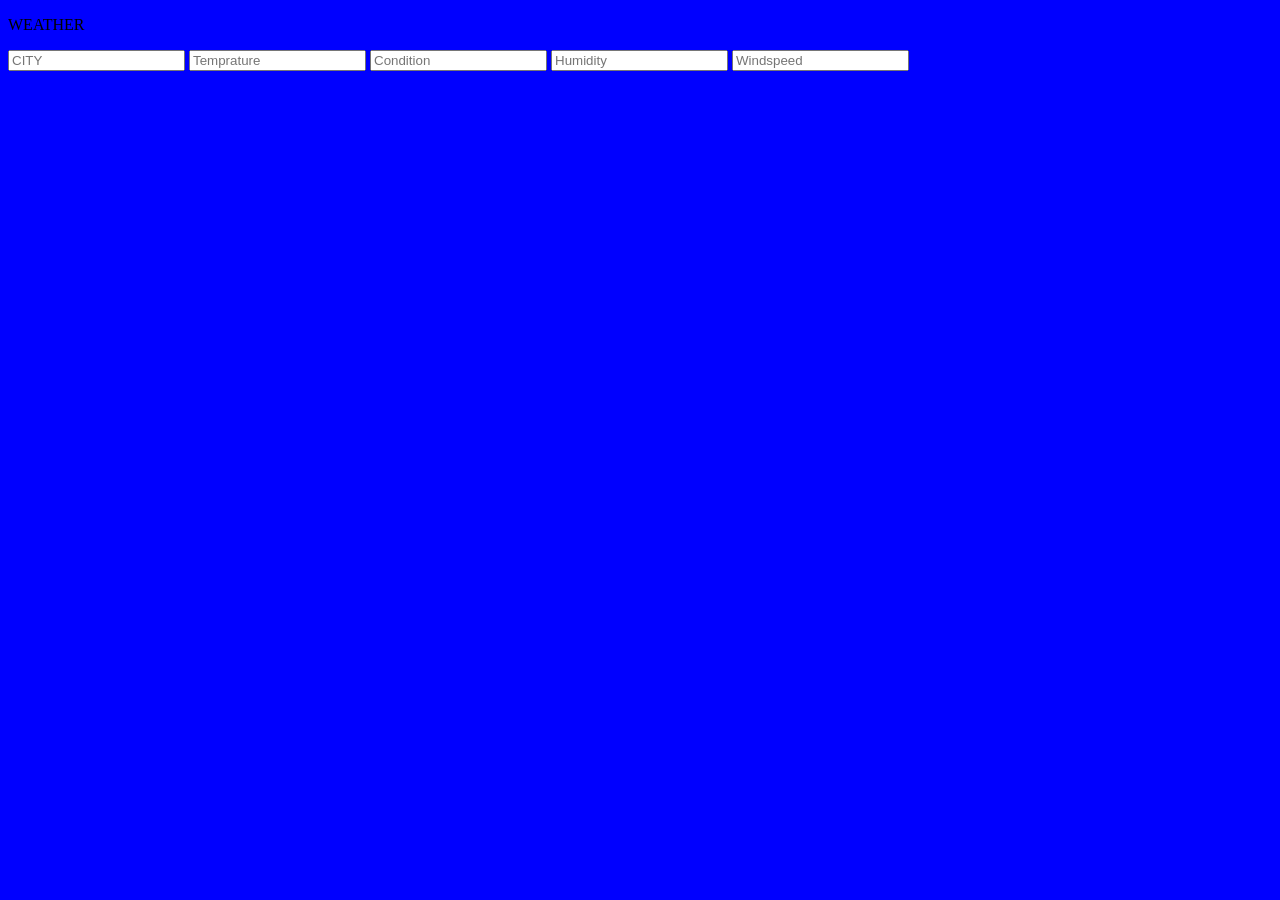
==== index.html @ e3483cfb "Add files via upload" ====
<!DOCTYPE html>
<html lang="en">
<head>
    <meta charset="UTF-8">
    <meta name="viewport" content="width=device-width, initial-scale=1.0">
    <title>Weather_Forecast</title>
    <link rel="stylesheet" href="style.css">
</head>
<body>
    
    <p id="body">WEATHER</p>
    
        <input type="text" placeholder="CITY">
        <input type="text"placeholder="Temprature">
        <input type="text" placeholder="Condition">
        <input type="text"placeholder="Humidity">
        <input type="text"placeholder="Windspeed">
    
    
    
</body>
</html>
---- style.css ----
body
{
background-color: blue;width: 100%;height: 100%;
}
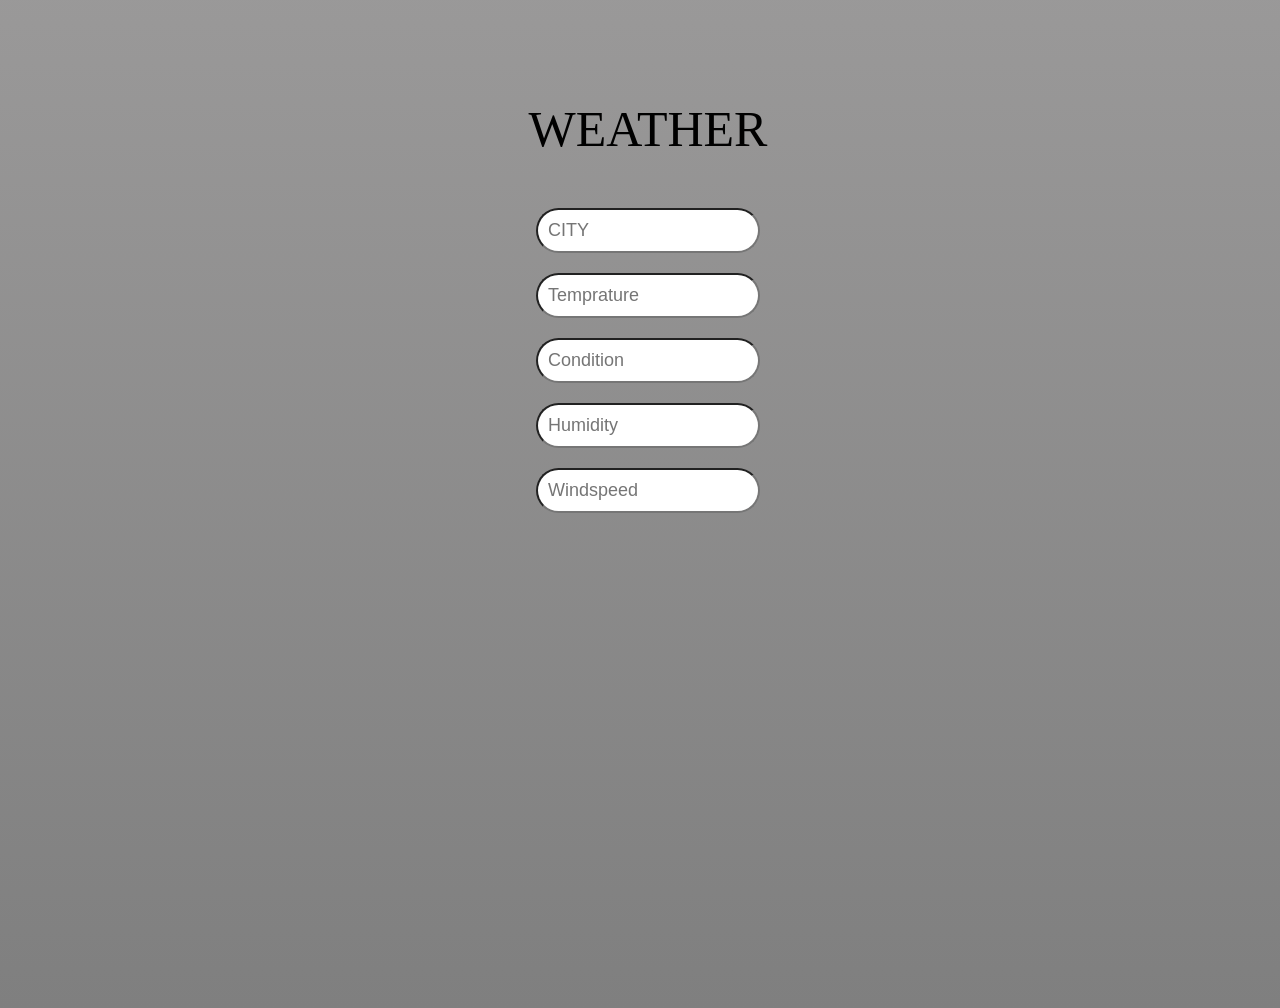
==== commit 33128acd: "Update index.html" ====
--- a/index.html
+++ b/index.html
@@ -8,15 +8,15 @@
 </head>
 <body>
     
-    <p id="body">WEATHER</p>
+    <p id="write">WEATHER</p>
     
-        <input type="text" placeholder="CITY">
-        <input type="text"placeholder="Temprature">
-        <input type="text" placeholder="Condition">
-        <input type="text"placeholder="Humidity">
-        <input type="text"placeholder="Windspeed">
+        <input type="text" id="city" placeholder="CITY">
+        <input type="text" id="temperature" placeholder="Temprature">
+        <input type="text" id="condition" placeholder="Condition">
+        <input type="text" id="humidity" placeholder="Humidity">
+        <input type="text" id="windspeed" placeholder="Windspeed">
     
     
-    
+    <script src="script.js"></script>
 </body>
-</html>+</html>
--- a/style.css
+++ b/style.css
@@ -1,4 +1,23 @@
 body
 {
-background-color: blue;width: 100%;height: 100%;
-}+    background-image: linear-gradient(rgba(53, 51, 51, 0.5),rgba(0,0,0,0.5)),url("https://images.unsplash.com/photo-1506744038136-46273834b3fb?ixlib=rb-4.0.3&ixid=M3wxMjA3fDB8MHxzZWFyY2h8Mnx8d2VhdGhlcnxlbnwwfHwwfHx8MA%3D%3D&auto=format&fit=crop&w=500&q=60");
+    background-position: center;
+    background-repeat: no-repeat;
+    width: 100%;
+    height: 100vh;
+}
+p
+{
+    font-size: 50px;
+    background: transparent;
+    text-align: center;
+    margin-top: 100px;
+}
+input{
+    display: block;
+    margin: 20px auto;
+    padding: 10px;
+    width: 200px;
+    font-size: 18px;
+    border-radius: 50px;
+}
